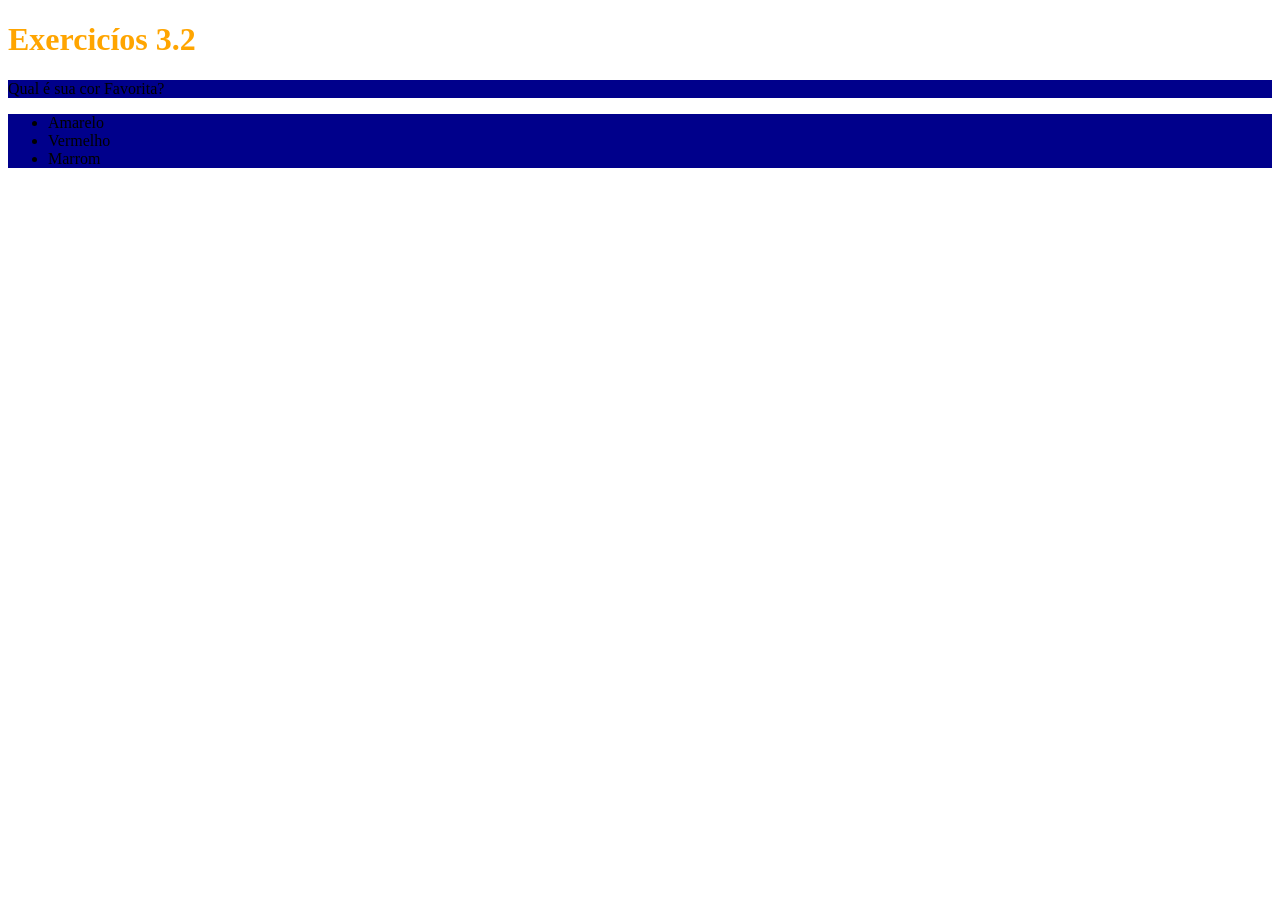
==== 1-fundamentos/3-introducao-html-e-css/dia02/index.html @ 40eb7b6c "Primeiros exercicios dia 02: 1 - Modifique o tamanho do h1 para 65 pixels 2 - Modifique a cor do tex" ====
<!DOCTYPE html>
<html lang="pt-br">
<head>
    <meta charset="UTF-8">
    <meta http-equiv="X-UA-Compatible" content="IE=edge">
    <meta name="viewport" content="width=device-width, initial-scale=1.0">
    <title>HTML</title>
    <style>
        h1 {
            size: 65px;
            color: orange;
        }
        ul {
            background-color: aquamarine;
        }
        .color {
            background-color: darkblue;
        }
    </style>
</head>
<body>
    <h1>Exercicíos 3.2</h1>
    <p class="color">Qual é sua cor Favorita?</p>
    <ul class="color">
        <li>Amarelo</li>
        <li>Vermelho</li>
        <li>Marrom</li>
    </ul>
</body>
</html>
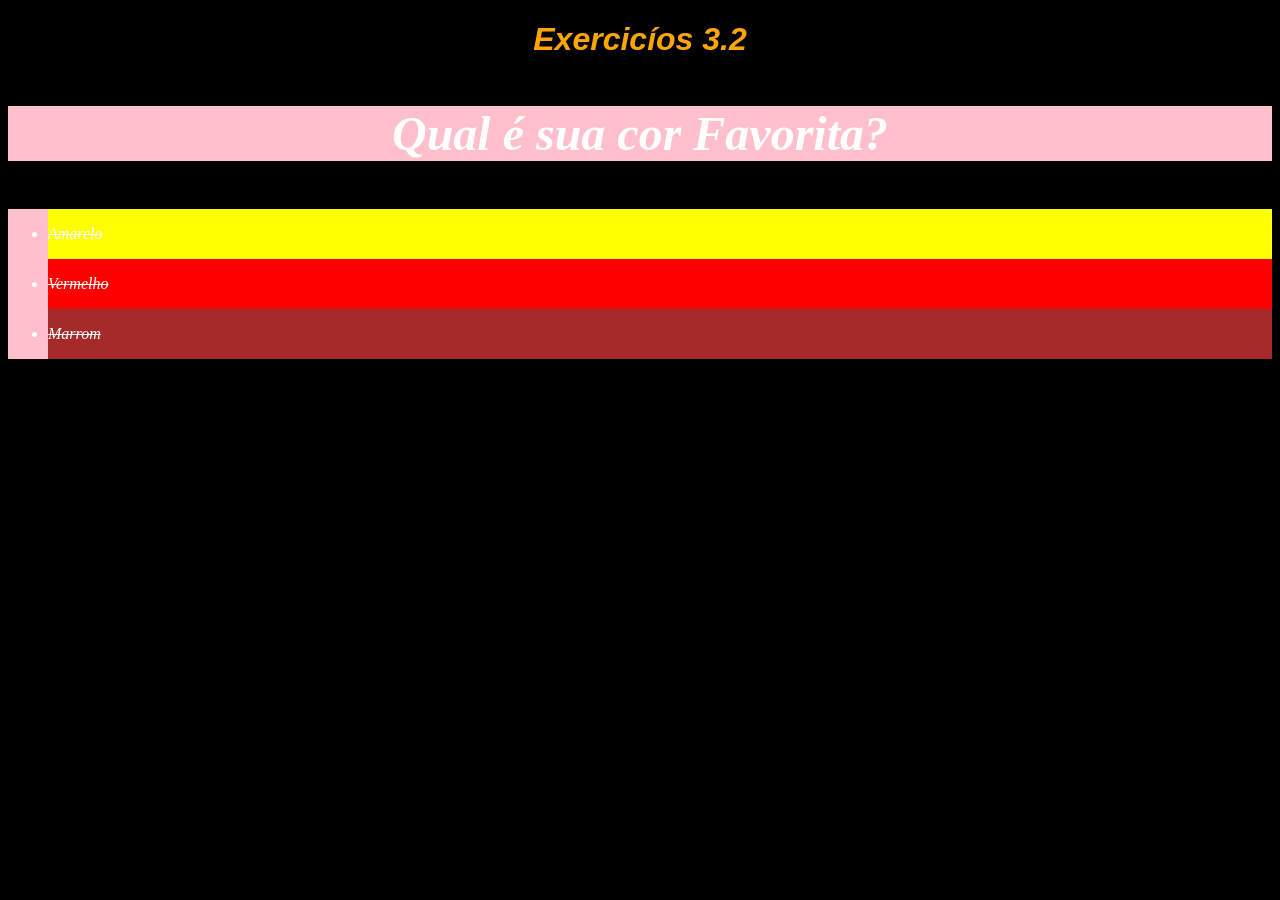
==== commit 65523004: "Exercicio 3.2 parte 2: 1 - Modifique o família do h1 para sans-serif 2 - Deixe o parágrafo com o fon" ====
--- a/1-fundamentos/3-introducao-html-e-css/dia02/index.html
+++ b/1-fundamentos/3-introducao-html-e-css/dia02/index.html
@@ -6,15 +6,41 @@
     <meta name="viewport" content="width=device-width, initial-scale=1.0">
     <title>HTML</title>
     <style>
-        h1 {
+       body {
+            font-size: 16px;
+            font-style:italic;
+            background-color: black;
+       }
+
+       h1 {
             size: 65px;
             color: orange;
+            font-family: sans-serif;
+            text-align: center;
         }
+
+        p {
+          font-weight: 600;
+          font-size: 3em;
+          text-align: center;
+        } 
         ul {
             background-color: aquamarine;
+            line-height: 50px;
+            text-decoration:line-through;
         }
         .color {
-            background-color: darkblue;
+            background-color: pink;
+            color: white;
+        }
+        #yellow {
+            background-color: yellow;
+        }
+        #red {
+            background-color: red;
+        }
+        #brown {
+            background-color: brown;
         }
     </style>
 </head>
@@ -22,9 +48,9 @@
     <h1>Exercicíos 3.2</h1>
     <p class="color">Qual é sua cor Favorita?</p>
     <ul class="color">
-        <li>Amarelo</li>
-        <li>Vermelho</li>
-        <li>Marrom</li>
+        <li id="yellow">Amarelo</li>
+        <li id="red">Vermelho</li>
+        <li id="brown">Marrom</li>
     </ul>
 </body>
 </html>
